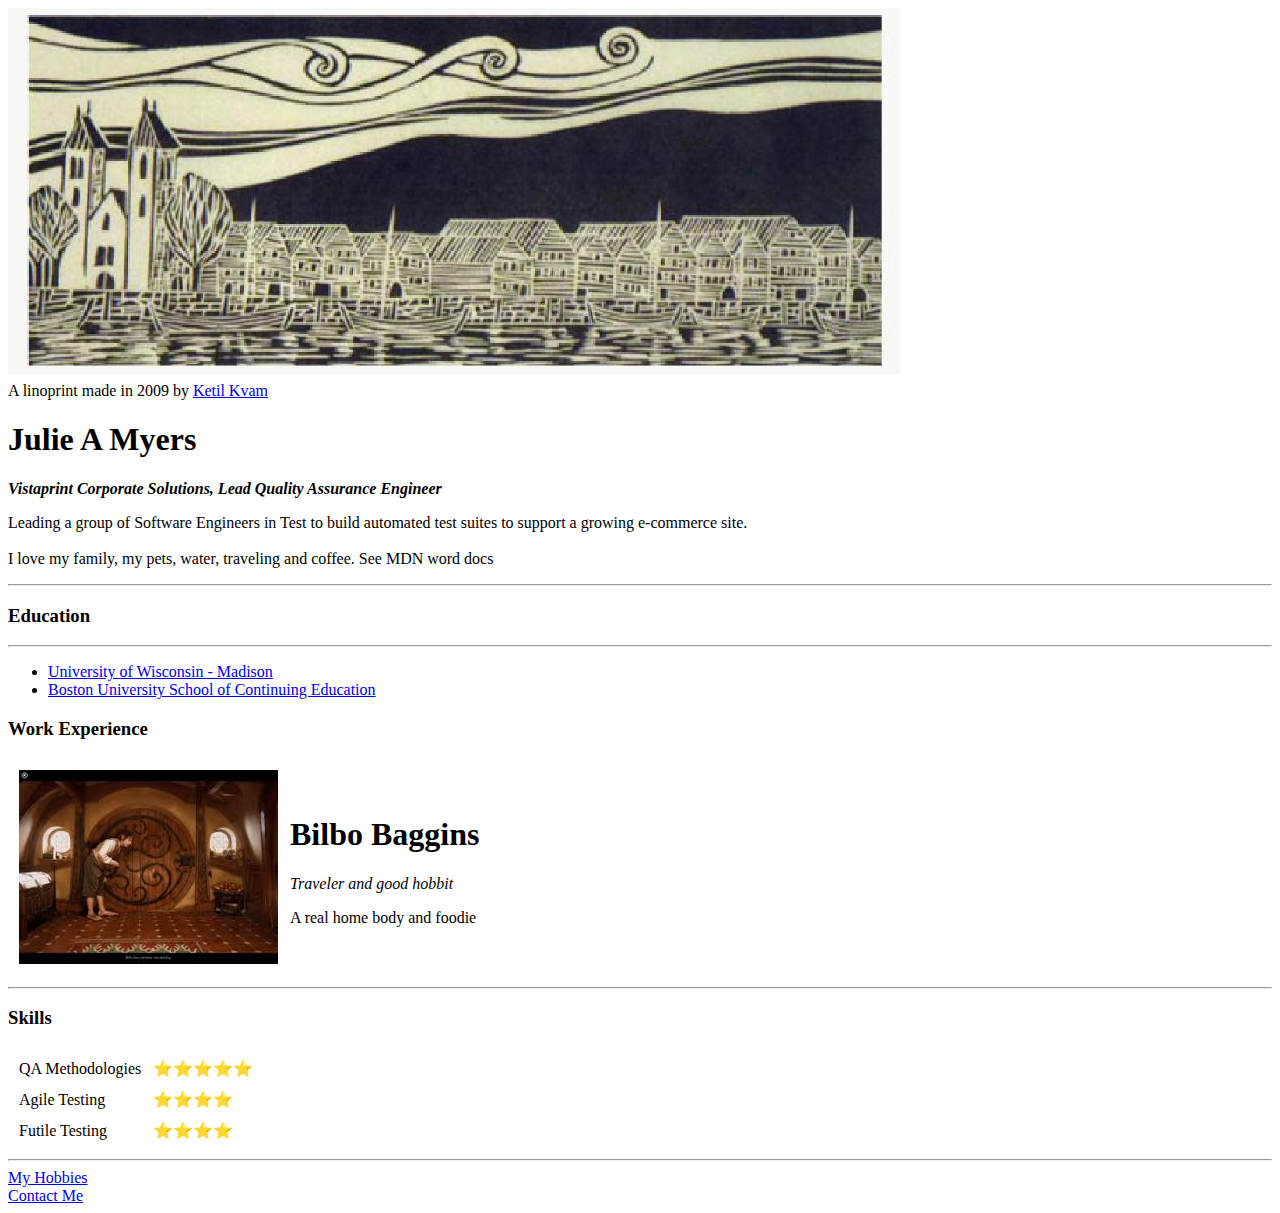
==== index.html @ 539e7bc3 "add initial cv website files" ====
<!DOCTYPE html>
<html lang="en" dir="ltr">

<head>
  <meta charset="utf-8">
  <title>Ja's Personal Site</title>
  <style>

  </style>
</head>

<body>
  <img src="images/kvams.png" alt="A linoprint made in 2009by Ketil Kvam">
  <br>A linoprint made in 2009 by <a href="https://kvams-flisespikkeri.com">Ketil Kvam</a>
  <h1>Julie A Myers</h1>
  <p><em><strong>Vistaprint Corporate Solutions, Lead Quality Assurance Engineer</strong></em></p>
  <p>
  Leading a group of Software Engineers in Test to build
  automated test suites to support a growing e-commerce site.
  <br>
  <br>
   I love my family, my pets, water, traveling and coffee.  See MDN word docs
  </p>
  <hr>
  <h3>Education</h3>
  <hr>
  <ul>
    <li><a href="https://www.wisc.edu/">University of Wisconsin - Madison</a></li>
    <li><a href="https://www.bu.edu/met/programs/information-technology/">Boston University School of Continuing Education</a></li>
  </ul>
  <h3>Work Experience</h3>
  <table cellspacing="10px">
  <tr>
    <td><img src="images/bilbo-baggins.jpg" alt="Bilbo Baggins at home - picture"></td>
    <td><h1>Bilbo Baggins</h1>
      <p><em>Traveler and good hobbit</em></p>
      <p>A real home body and foodie</p>
    </td>
  </tr>
  </table>
  <hr>
  <h3>Skills</h3>
  <table cellspacing="10px">
      <tr>
        <td>QA Methodologies</td>
        <td>⭐⭐⭐⭐⭐</td>
      </tr>
      <tr>
        <td>Agile Testing</td>
        <td>⭐⭐⭐⭐</td>
      </tr>
      <tr>
      <td>Futile Testing</td>
      <td>⭐⭐⭐⭐</td>
    </tr>
  </table>
  <hr>
  <a href="hobbies.html">My Hobbies</a>
  <br>
  <a href="contact-me.html">Contact Me</a>
</body>

</html>
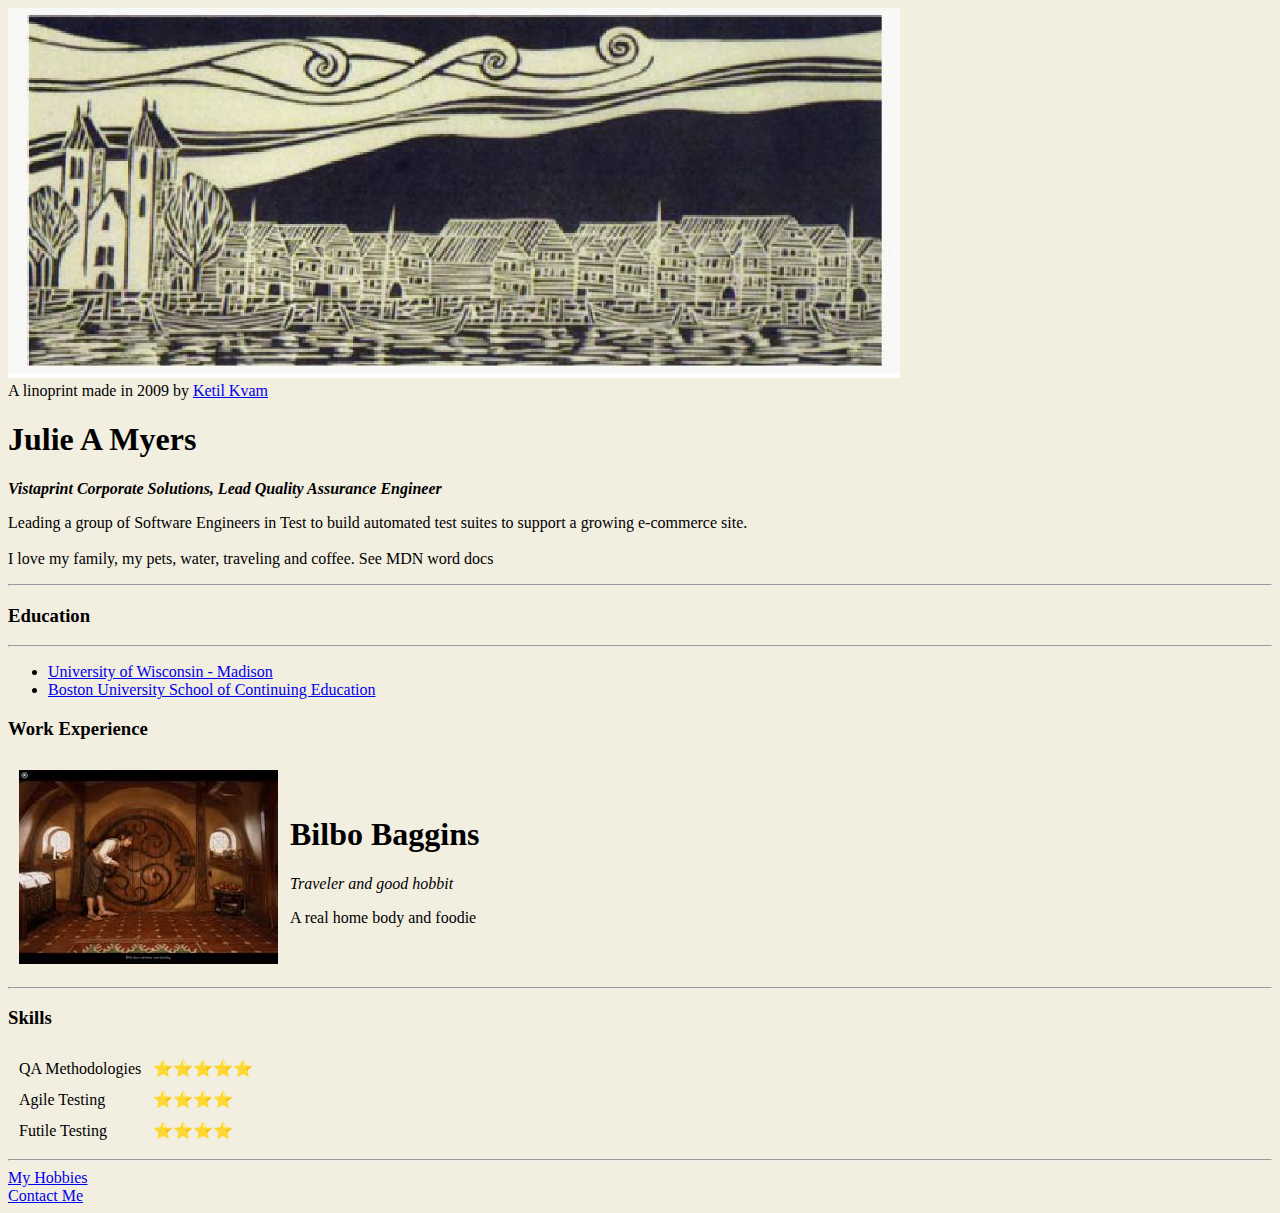
==== commit fbc0bf79: "Add files via upload" ====
--- a/index.html
+++ b/index.html
@@ -5,11 +5,10 @@
   <meta charset="utf-8">
   <title>Ja's Personal Site</title>
   <style>
-
   </style>
 </head>
 
-<body>
+<body style="background-color: #f2eee0">
   <img src="images/kvams.png" alt="A linoprint made in 2009by Ketil Kvam">
   <br>A linoprint made in 2009 by <a href="https://kvams-flisespikkeri.com">Ketil Kvam</a>
   <h1>Julie A Myers</h1>
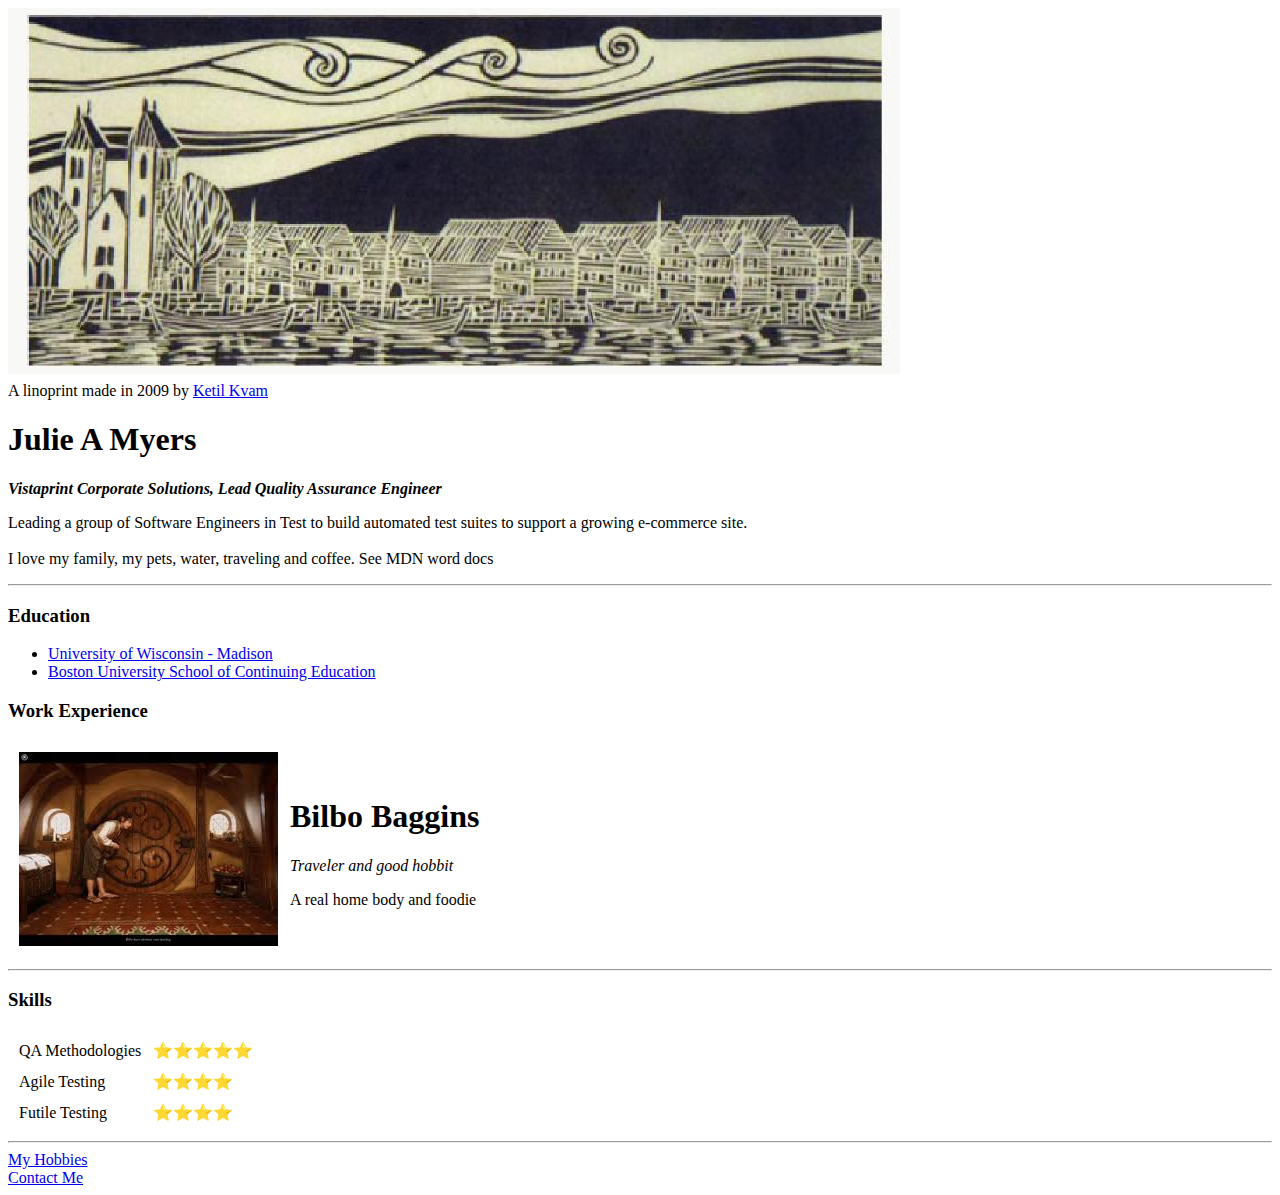
==== commit e081329f: "add css" ====
--- a/index.html
+++ b/index.html
@@ -4,11 +4,10 @@
 <head>
   <meta charset="utf-8">
   <title>Ja's Personal Site</title>
-  <style>
-  </style>
+  <link rel="stylesheet" href="css/styles.css">
 </head>
 
-<body style="background-color: #f2eee0">
+<body>
   <img src="images/kvams.png" alt="A linoprint made in 2009by Ketil Kvam">
   <br>A linoprint made in 2009 by <a href="https://kvams-flisespikkeri.com">Ketil Kvam</a>
   <h1>Julie A Myers</h1>
@@ -22,7 +21,6 @@
   </p>
   <hr>
   <h3>Education</h3>
-  <hr>
   <ul>
     <li><a href="https://www.wisc.edu/">University of Wisconsin - Madison</a></li>
     <li><a href="https://www.bu.edu/met/programs/information-technology/">Boston University School of Continuing Education</a></li>
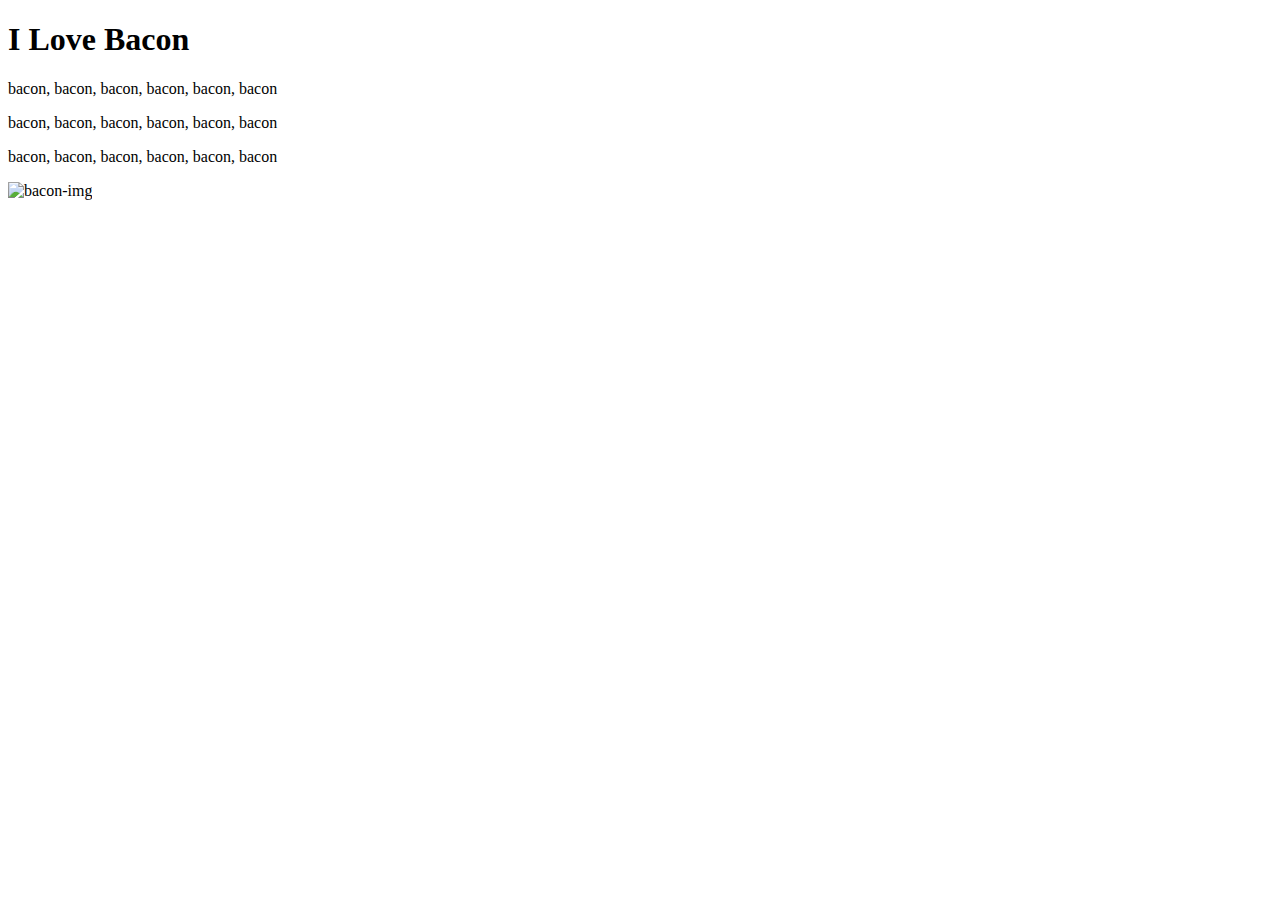
==== commit 16450a38: "bacon" ====
--- a/index.html
+++ b/index.html
@@ -1,60 +1,17 @@
-<!DOCTYPE html>
-<html lang="en" dir="ltr">
-
-<head>
-  <meta charset="utf-8">
-  <title>Ja's Personal Site</title>
-  <link rel="stylesheet" href="css/styles.css">
-</head>
-
-<body>
-  <img src="images/kvams.png" alt="A linoprint made in 2009by Ketil Kvam">
-  <br>A linoprint made in 2009 by <a href="https://kvams-flisespikkeri.com">Ketil Kvam</a>
-  <h1>Julie A Myers</h1>
-  <p><em><strong>Vistaprint Corporate Solutions, Lead Quality Assurance Engineer</strong></em></p>
-  <p>
-  Leading a group of Software Engineers in Test to build
-  automated test suites to support a growing e-commerce site.
-  <br>
-  <br>
-   I love my family, my pets, water, traveling and coffee.  See MDN word docs
-  </p>
-  <hr>
-  <h3>Education</h3>
-  <ul>
-    <li><a href="https://www.wisc.edu/">University of Wisconsin - Madison</a></li>
-    <li><a href="https://www.bu.edu/met/programs/information-technology/">Boston University School of Continuing Education</a></li>
-  </ul>
-  <h3>Work Experience</h3>
-  <table cellspacing="10px">
-  <tr>
-    <td><img src="images/bilbo-baggins.jpg" alt="Bilbo Baggins at home - picture"></td>
-    <td><h1>Bilbo Baggins</h1>
-      <p><em>Traveler and good hobbit</em></p>
-      <p>A real home body and foodie</p>
-    </td>
-  </tr>
-  </table>
-  <hr>
-  <h3>Skills</h3>
-  <table cellspacing="10px">
-      <tr>
-        <td>QA Methodologies</td>
-        <td>⭐⭐⭐⭐⭐</td>
-      </tr>
-      <tr>
-        <td>Agile Testing</td>
-        <td>⭐⭐⭐⭐</td>
-      </tr>
-      <tr>
-      <td>Futile Testing</td>
-      <td>⭐⭐⭐⭐</td>
-    </tr>
-  </table>
-  <hr>
-  <a href="hobbies.html">My Hobbies</a>
-  <br>
-  <a href="contact-me.html">Contact Me</a>
-</body>
-
-</html>
+<!DOCTYPE html>
+<html>
+
+<head>
+  <meta charset="utf-8">
+  <title>Bacon Fansite</title>
+</head>
+
+<body>
+  <h1>I Love Bacon</h1>
+  <p>bacon, bacon, bacon, bacon, bacon, bacon</p>
+  <p>bacon, bacon, bacon, bacon, bacon, bacon</p>
+  <p>bacon, bacon, bacon, bacon, bacon, bacon</p>
+  <img src="https://emojipedia-us.s3.amazonaws.com/thumbs/240/apple/118/bacon_1f953.png" alt="bacon-img">
+</body>
+
+</html>
